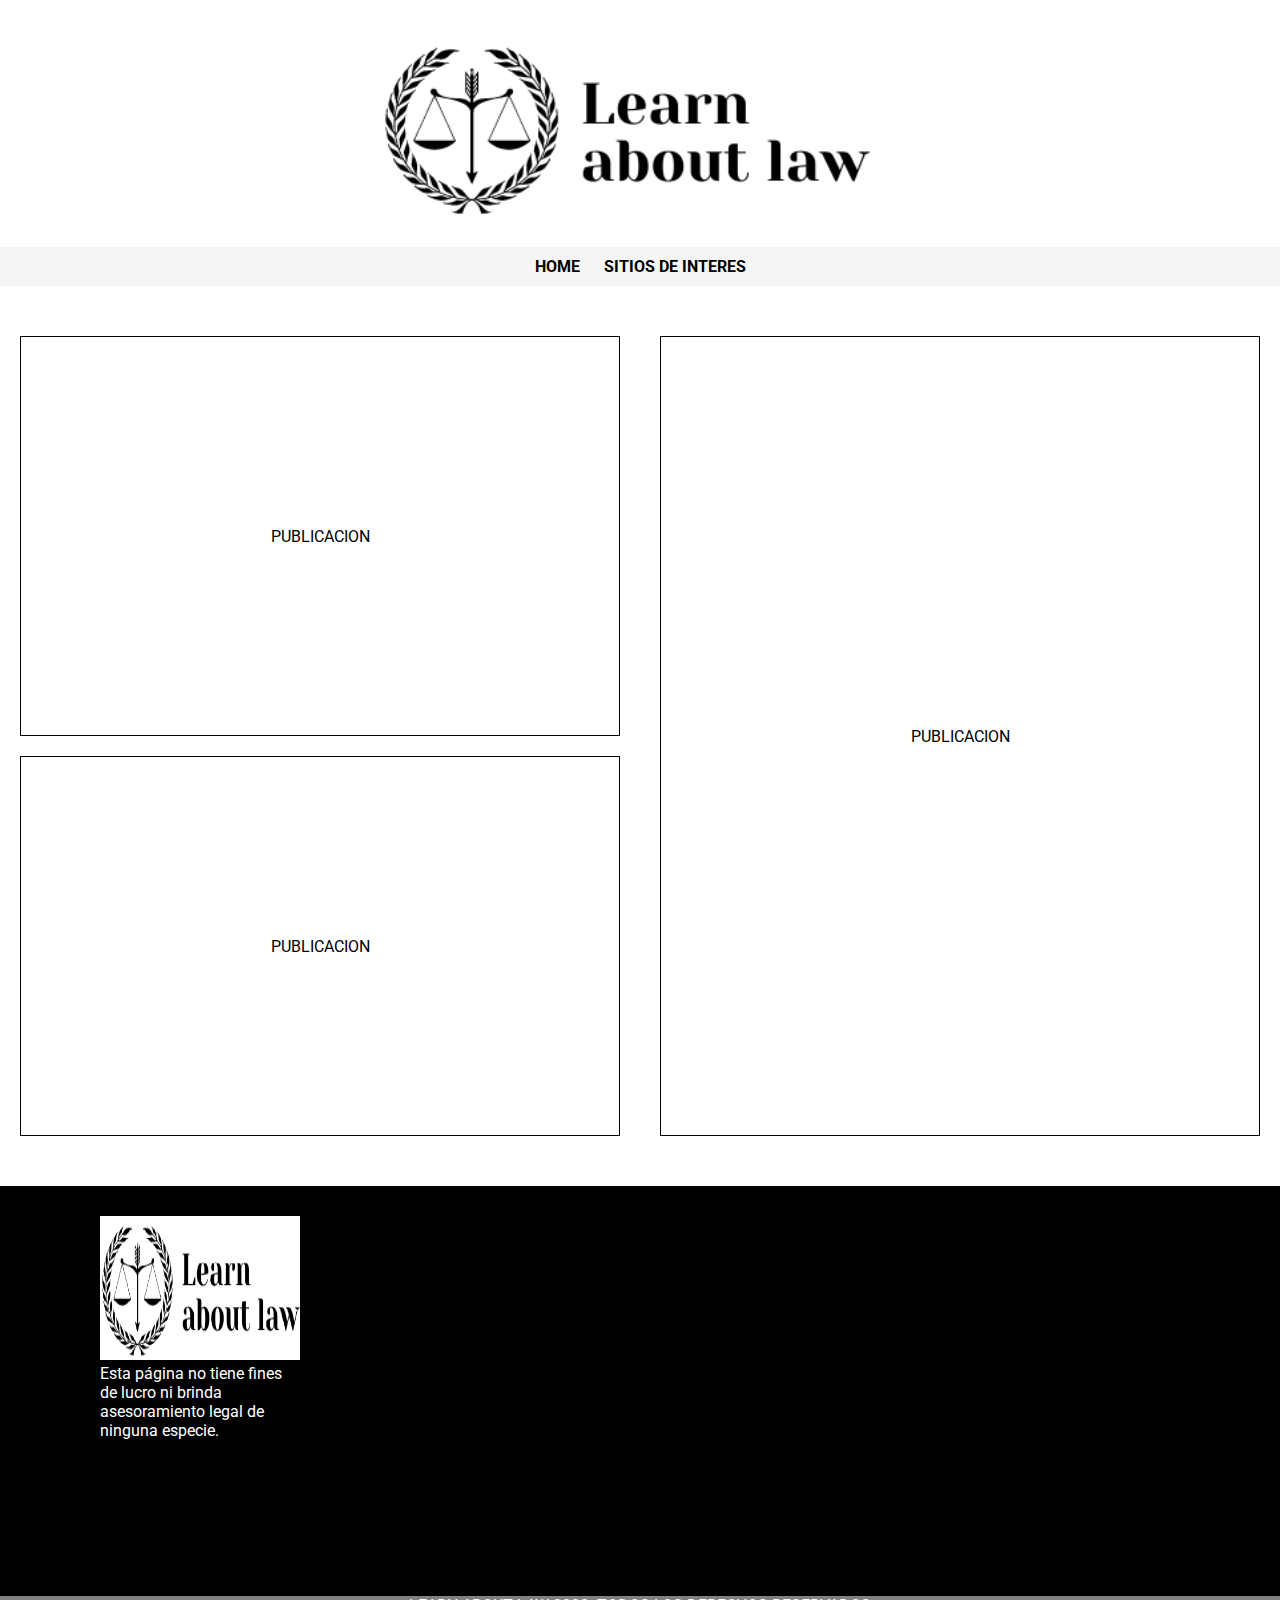
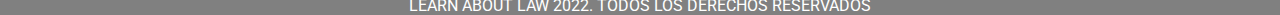
==== index.html @ cc95c49f "primer subida trabajo learnaboutlaw" ====
<!DOCTYPE html>
<html lang="en">
<head>
    <meta charset="UTF-8">
    <meta http-equiv="X-UA-Compatible" content="IE=edge">
    <meta name="viewport" content="width=device-width, initial-scale=1.0">
    <link rel="stylesheet" href="css/main.css">
    <link rel="preconnect" href="https://fonts.googleapis.com">
    <link rel="preconnect" href="https://fonts.gstatic.com" crossorigin>
    <link href="https://fonts.googleapis.com/css2?family=Roboto:ital,wght@1,100&display=swap" rel="stylesheet">
    <title>Learn About Law - Inicio</title>
</head>
<body>
    <header>
            <!-- logo-->
            <div class="headerLogo">
                <a href="index.html">
                    <img src="img/logo2.png" alt="logo">
                </a>
            </div>
            <!--menu-->
             <div>
                <nav class="nav"> 
                </a>
             <ul class="navMenu">
                <li>
                    <a href="index.html" class="navMenuLink">
                        Home
                    </a>
                </li>
                <li>
                    <a href="pages/sitios.html"class="navMenuLink">
                        Sitios de interes
                    </a>
                </li>
             </ul>
              </nav>
             </div> 
    </header>
    <main>
        <div class="contenedor">
            <section class="section1"> PUBLICACION</section>
            <section class="section2"> PUBLICACION</section>
            <section class="section3"> PUBLICACION</section>
        </div>
    </main>
    <footer class="footer">
        <div class="footerDisclaimerUno">
             <img src="img/logo3.png" alt="logo" class="footerLogo">   
             <p class="parrafoFooter"> Esta página no tiene fines de lucro
                ni brinda asesoramiento legal de ninguna especie.</p>
         </div>
        <div class="footerDisclaimerDos">
            LEARN ABOUT LAW 2022. TODOS LOS DERECHOS RESERVADOS
        </div>    
    </footer>
</body>
</html>
---- css/main.css ----
*{
    margin: 0;
    padding: 0;
    }

body{
        font-family: 'Roboto', sans-serif;
}
header{
    background-color: white;
}

/*logo*/

header div a{
    display: flex;
    justify-content: center;
}
header div a img{
    width: 50%;
    height: 50%;
    display: flex;
    align-items: center;
}

/*menu*/
.nav{
    background-color: whitesmoke;
    text-align: center;
   
}
.navMenu li{
    display: inline-block;
    background-color: whitesmoke;

}
.navMenuLink{
    list-style: none;
    text-decoration: none;
    margin: 0.625rem;
    margin: 0.625rem;
    font-weight: bold;
    color: black;
    text-transform: uppercase;
}

/* footer*/
.footer{
    background-color: black;  

}
.footerDisclaimerUno{
    color: white;
    height: 30vh;
    width: 200px;
    height: 40vh;
}
.footerLogo{
    height: 40%;
    width: 100%;
    margin-left: 50%;
    margin-top: 30px; 
}
.parrafoFooter{
    margin-left: 100px;
    width: 200px;
}
.footerDisclaimerDos{
    text-align: center;
    color: white;
    margin-top: 50px;
    background-color: grey;
}

/*home*/
.contenedor{
    height: 100vh;
    display: grid;
    grid-template-columns: 1fr 0fr;
    grid-template-rows: 1fr 1fr;
    grid-template-areas: "section1 section3"
                        "section2 section3";
}

.section1{
    grid-area: section1;
    margin: 1.25rem;
    margin-top: 3.125rem;
    margin-bottom: 0px;
    border: 1px solid black;
    display: flex;
    justify-content: center;
    align-items: center;
}
.section2{
    grid-area: section2;
    margin-top: 0px;
    margin: 1.25rem;
    margin-bottom: 3.125rem;
    border: 1px solid black;
    display: flex;
    justify-content: center;
    align-items: center;
    
}
.section3{
    display: none;
}

@media only screen and (min-width:1024px){
    .contenedor{
        height: 100vh;
        display: grid;
        grid-template-columns: 1fr 1fr;
        grid-template-rows: 1fr 1fr;
        grid-template-areas: "section1 section3"
                            "section2 section3";
    }
    .section3{
        grid-area: section3;
        display: block;
        margin-top: 0px;
        margin: 1.25rem;
        margin-top: 3.125rem;
        margin-bottom: 3.125rem;
        border: 1px solid black;
        display: flex;
        justify-content: center;
        align-items: center;
    }
}

/* seccion sitios */
.sitiosMainTitulo{
    padding: 25 10px 0px;
    text-align: center;
    text-transform: uppercase;
    font-weight: bold;
    margin-top: 50px;
}

.sitiosMainLinks ul{
    height: 50vh;
    display: grid;
    grid-template-columns: 1fr 1fr 1fr;
    grid-template-areas: "senado saij infoleg";
    margin-bottom: 10vh;
}

.senado{
    grid-area: senado;
}
.saij{
    grid-area: saij;
}
.infoleg{
    grid-area: infoleg;
}

@media only screen and (min-width:1024px){
   .sitiosMainLinks li{
    display: flex;
    flex-direction: row;
    
   }
   .senado{
    display: flex;
    justify-content: center;
    align-items: center;
    width: 100%;
}
.saij{
    display: flex;
    justify-content: center;
    align-items: center;
    width: 100%;
}
.infoleg{
    display: flex;
    justify-content: center;
    align-items: center;
    width: 100%;
}
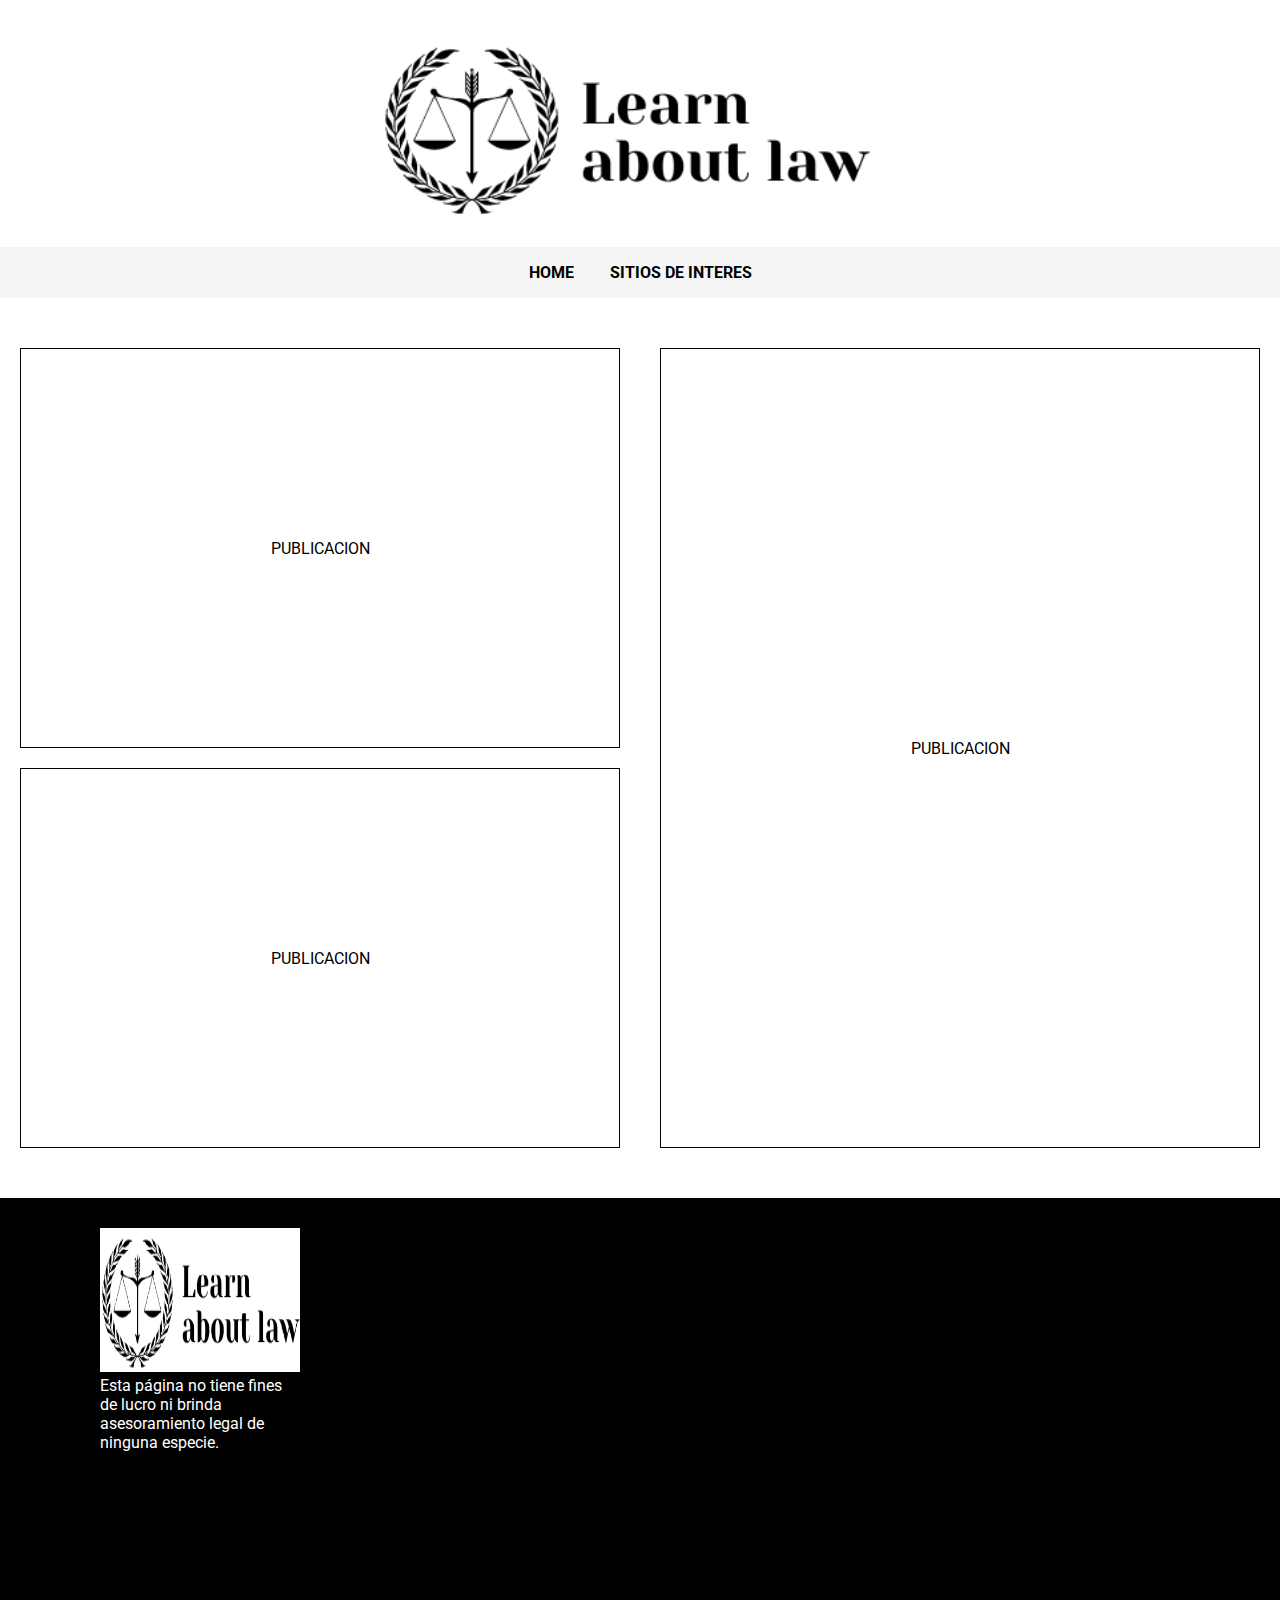
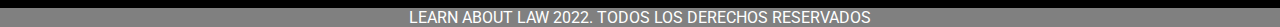
==== commit 4563ec4d: "se agregan transformaciones" ====
--- a/index.html
+++ b/index.html
@@ -4,6 +4,7 @@
     <meta charset="UTF-8">
     <meta http-equiv="X-UA-Compatible" content="IE=edge">
     <meta name="viewport" content="width=device-width, initial-scale=1.0">
+    <link rel="stylesheet" href="https://cdnjs.cloudflare.com/ajax/libs/animate.css/4.1.1/animate.min.css"/>
     <link rel="stylesheet" href="css/main.css">
     <link rel="preconnect" href="https://fonts.googleapis.com">
     <link rel="preconnect" href="https://fonts.gstatic.com" crossorigin>
@@ -15,7 +16,7 @@
             <!-- logo-->
             <div class="headerLogo">
                 <a href="index.html">
-                    <img src="img/logo2.png" alt="logo">
+                    <img src="img/logo2.png" alt="logo" >
                 </a>
             </div>
             <!--menu-->
--- a/css/main.css
+++ b/css/main.css
@@ -37,11 +37,17 @@
 .navMenuLink{
     list-style: none;
     text-decoration: none;
-    margin: 0.625rem;
-    margin: 0.625rem;
+    margin: 1rem;
     font-weight: bold;
     color: black;
     text-transform: uppercase;
+}
+
+.navMenu li:hover{
+    background-color: grey;
+    transform: scale(1.1);
+    box-shadow: 2px 2px black; 
+    transition: 1s;
 }
 
 /* footer*/
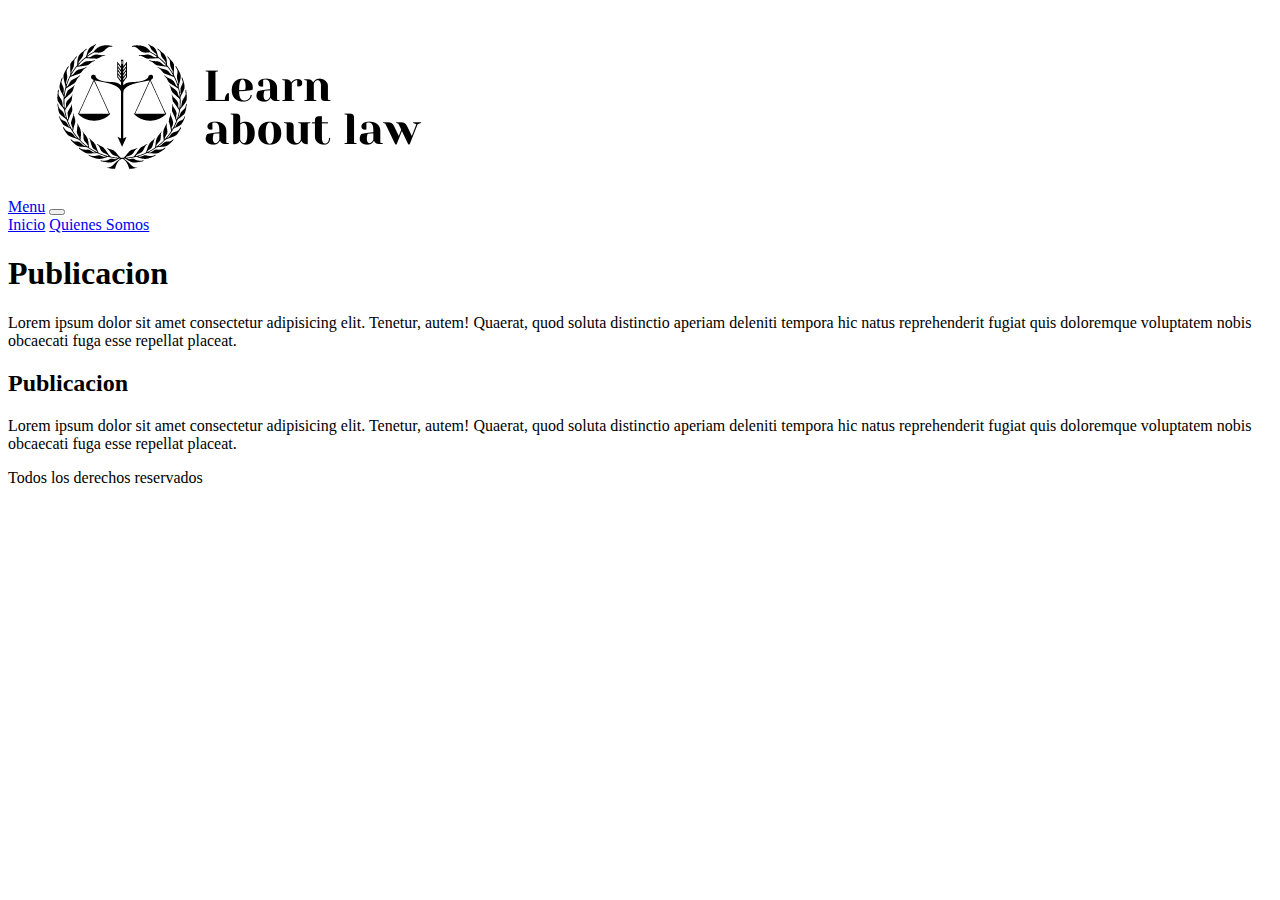
==== commit 57d7b577: "realizacion de trabajo bootstrap" ====
--- a/index.html
+++ b/index.html
@@ -4,56 +4,56 @@
     <meta charset="UTF-8">
     <meta http-equiv="X-UA-Compatible" content="IE=edge">
     <meta name="viewport" content="width=device-width, initial-scale=1.0">
-    <link rel="stylesheet" href="https://cdnjs.cloudflare.com/ajax/libs/animate.css/4.1.1/animate.min.css"/>
+    <link href="https://cdn.jsdelivr.net/npm/bootstrap@5.1.3/dist/css/bootstrap.min.css" rel="stylesheet" integrity="sha384-1BmE4kWBq78iYhFldvKuhfTAU6auU8tT94WrHftjDbrCEXSU1oBoqyl2QvZ6jIW3" crossorigin="anonymous">
     <link rel="stylesheet" href="css/main.css">
-    <link rel="preconnect" href="https://fonts.googleapis.com">
-    <link rel="preconnect" href="https://fonts.gstatic.com" crossorigin>
-    <link href="https://fonts.googleapis.com/css2?family=Roboto:ital,wght@1,100&display=swap" rel="stylesheet">
     <title>Learn About Law - Inicio</title>
 </head>
 <body>
-    <header>
-            <!-- logo-->
-            <div class="headerLogo">
-                <a href="index.html">
-                    <img src="img/logo2.png" alt="logo" >
-                </a>
-            </div>
-            <!--menu-->
-             <div>
-                <nav class="nav"> 
-                </a>
-             <ul class="navMenu">
-                <li>
-                    <a href="index.html" class="navMenuLink">
-                        Home
-                    </a>
-                </li>
-                <li>
-                    <a href="pages/sitios.html"class="navMenuLink">
-                        Sitios de interes
-                    </a>
-                </li>
-             </ul>
-              </nav>
-             </div> 
+    <header class="container">
+          <!-- logo-->
+          <div class="row text-center">
+              <a href="index.html" class="headerLogo">
+                <img src="img/logo2.png" alt="logo">
+              </a>
+              <div class="container-fluid">
+                <nav class="navbar navbar-expand-lg navbar-light bg-light">
+                    <div class="container-fluid">
+                      <a class="navbar-brand" href="#">Menu</a>
+                      <button class="navbar-toggler" type="button" data-bs-toggle="collapse" data-bs-target="#navbarNavAltMarkup" aria-controls="navbarNavAltMarkup" aria-expanded="false" aria-label="Toggle navigation">
+                        <span class="navbar-toggler-icon"></span>
+                      </button>
+                      <div class="collapse navbar-collapse" id="navbarNavAltMarkup">
+                        <div class="navbar-nav">
+                          <a class="nav-link active" aria-current="page" href="index.html">Inicio</a>
+                          <a class="nav-link" href="pages/quienes-somos.html">Quienes Somos</a>
+                        </div>
+                      </div>
+                    </div>
+                  </nav>
+              </div>
+          </div>
     </header>
-    <main>
-        <div class="contenedor">
-            <section class="section1"> PUBLICACION</section>
-            <section class="section2"> PUBLICACION</section>
-            <section class="section3"> PUBLICACION</section>
-        </div>
+    <main class="container">
+            <section class="row">
+                <div class="card">
+                    <div class="card-body">
+                    <h1 class="text-center p-4 fs-2"> Publicacion</h1>
+                    <p class="text-center w-auto">Lorem ipsum dolor sit amet consectetur adipisicing elit. Tenetur, autem! Quaerat, quod soluta distinctio aperiam deleniti tempora hic natus reprehenderit fugiat quis doloremque voluptatem nobis obcaecati fuga esse repellat placeat.</p>
+                    </div>
+                  </div>
+            </section>
+            <section class="row">
+                <div class="card">
+                    <div class="card-body">
+                    <h2 class="text-center p-4"> Publicacion</h2>
+                    <p class="text-center w-auto">Lorem ipsum dolor sit amet consectetur adipisicing elit. Tenetur, autem! Quaerat, quod soluta distinctio aperiam deleniti tempora hic natus reprehenderit fugiat quis doloremque voluptatem nobis obcaecati fuga esse repellat placeat.</p>
+                    </div>
+                  </div>
+            </section>
     </main>
-    <footer class="footer">
-        <div class="footerDisclaimerUno">
-             <img src="img/logo3.png" alt="logo" class="footerLogo">   
-             <p class="parrafoFooter"> Esta página no tiene fines de lucro
-                ni brinda asesoramiento legal de ninguna especie.</p>
-         </div>
-        <div class="footerDisclaimerDos">
-            LEARN ABOUT LAW 2022. TODOS LOS DERECHOS RESERVADOS
-        </div>    
-    </footer>
+   <footer class="container">
+    <p class="text-center">Todos los derechos reservados</p>
+   </footer>
+   <script src="https://cdn.jsdelivr.net/npm/bootstrap@5.1.3/dist/js/bootstrap.bundle.min.js" integrity="sha384-ka7Sk0Gln4gmtz2MlQnikT1wXgYsOg+OMhuP+IlRH9sENBO0LRn5q+8nbTov4+1p" crossorigin="anonymous"></script>  
 </body>
 </html>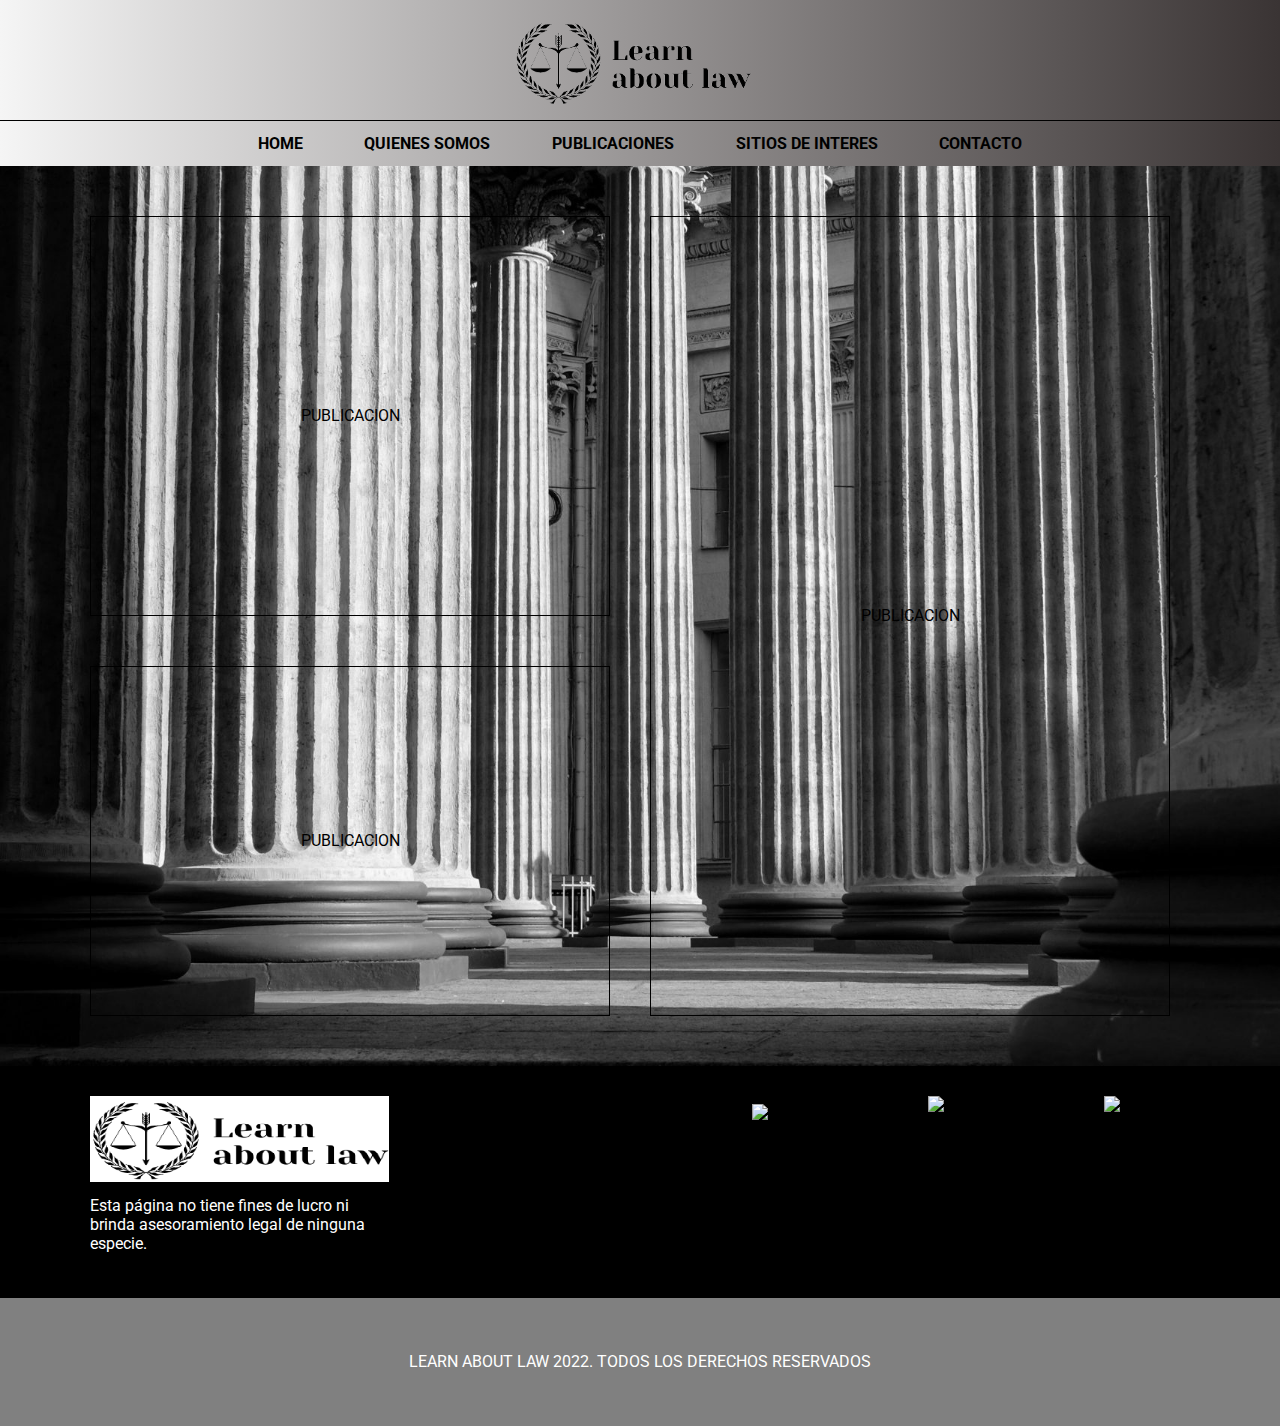
==== commit 13087b82: "cambios provisorios en el proyecto" ====
--- a/index.html
+++ b/index.html
@@ -4,56 +4,78 @@
     <meta charset="UTF-8">
     <meta http-equiv="X-UA-Compatible" content="IE=edge">
     <meta name="viewport" content="width=device-width, initial-scale=1.0">
-    <link href="https://cdn.jsdelivr.net/npm/bootstrap@5.1.3/dist/css/bootstrap.min.css" rel="stylesheet" integrity="sha384-1BmE4kWBq78iYhFldvKuhfTAU6auU8tT94WrHftjDbrCEXSU1oBoqyl2QvZ6jIW3" crossorigin="anonymous">
+    <link rel="stylesheet" href="https://cdnjs.cloudflare.com/ajax/libs/animate.css/4.1.1/animate.min.css"/>
     <link rel="stylesheet" href="css/main.css">
+    <link rel="preconnect" href="https://fonts.googleapis.com">
+    <link rel="preconnect" href="https://fonts.gstatic.com" crossorigin>
+    <link href="https://fonts.googleapis.com/css2?family=Roboto:ital,wght@1,100&display=swap" rel="stylesheet">
     <title>Learn About Law - Inicio</title>
 </head>
 <body>
-    <header class="container">
-          <!-- logo-->
-          <div class="row text-center">
-              <a href="index.html" class="headerLogo">
-                <img src="img/logo2.png" alt="logo">
-              </a>
-              <div class="container-fluid">
-                <nav class="navbar navbar-expand-lg navbar-light bg-light">
-                    <div class="container-fluid">
-                      <a class="navbar-brand" href="#">Menu</a>
-                      <button class="navbar-toggler" type="button" data-bs-toggle="collapse" data-bs-target="#navbarNavAltMarkup" aria-controls="navbarNavAltMarkup" aria-expanded="false" aria-label="Toggle navigation">
-                        <span class="navbar-toggler-icon"></span>
-                      </button>
-                      <div class="collapse navbar-collapse" id="navbarNavAltMarkup">
-                        <div class="navbar-nav">
-                          <a class="nav-link active" aria-current="page" href="index.html">Inicio</a>
-                          <a class="nav-link" href="pages/quienes-somos.html">Quienes Somos</a>
-                        </div>
-                      </div>
-                    </div>
-                  </nav>
-              </div>
-          </div>
+    <header>
+            <!-- logo-->
+            <div class="divLogo">
+                <a class="linkLogo" href="index.html">
+                    <img href="index.html"  class="imagenLogo" src="img/logo2 (1).png" alt="logo">
+                </a>    
+            </div>        
+            <!--menu-->
+            <nav class="nav"> 
+                <ul class="navMenu">
+                    <li>
+                    <a href="index.html" class="navMenuLink">
+                        Home
+                    </a>
+                    </li>
+                    <li>
+                    <a href="pages/quienes-somos.html"class="navMenuLink">
+                       Quienes Somos
+                    </a>
+                    </li>
+                    <li>
+                     <a href="pages/publicaciones.html"class="navMenuLink">
+                       Publicaciones
+                     </a>
+                    </li>
+                    <li>
+                    <a href="pages/sitios.html"class="navMenuLink">
+                    Sitios de interes
+                    </a>
+                    </li>
+                    <li>
+                    <a href="pages/contacto.html"class="navMenuLink">
+                     Contacto
+                     </a>
+                    </li>
+                </ul>
+            </nav>
+
     </header>
-    <main class="container">
-            <section class="row">
-                <div class="card">
-                    <div class="card-body">
-                    <h1 class="text-center p-4 fs-2"> Publicacion</h1>
-                    <p class="text-center w-auto">Lorem ipsum dolor sit amet consectetur adipisicing elit. Tenetur, autem! Quaerat, quod soluta distinctio aperiam deleniti tempora hic natus reprehenderit fugiat quis doloremque voluptatem nobis obcaecati fuga esse repellat placeat.</p>
-                    </div>
-                  </div>
+    <main class="mainBack">
+        <div class="contenedor">
+            <section class="section1"> PUBLICACION</section>
+            <section class="section2"> PUBLICACION</section>
+            <section class="section3"> PUBLICACION</section>
+        </div>
+    </main>
+    <footer class="footer">
+        <div class="contenedorFooter">
+            <section class="sectionFooter1">
+                <img src="img/logo3.png" alt="logo" class="footerLogo">   
+                <p class="parrafoFooter"> Esta página no tiene fines de lucro
+                   ni brinda asesoramiento legal de ninguna especie.</p>
             </section>
-            <section class="row">
-                <div class="card">
-                    <div class="card-body">
-                    <h2 class="text-center p-4"> Publicacion</h2>
-                    <p class="text-center w-auto">Lorem ipsum dolor sit amet consectetur adipisicing elit. Tenetur, autem! Quaerat, quod soluta distinctio aperiam deleniti tempora hic natus reprehenderit fugiat quis doloremque voluptatem nobis obcaecati fuga esse repellat placeat.</p>
-                    </div>
-                  </div>
+            <section class="sectionFooter2">
+                <div class="linksFooter">
+                    <img class="linkTwitter" src="img/twitter.jpg" alt="twitter">
+                    <img class="linkLinkedin" src="img/linkedin.png" alt="linkedin">
+                    <img class="linkInstagram" src="img/instagram.png" alt="instagram">
+                </div>
             </section>
-    </main>
-   <footer class="container">
-    <p class="text-center">Todos los derechos reservados</p>
-   </footer>
-   <script src="https://cdn.jsdelivr.net/npm/bootstrap@5.1.3/dist/js/bootstrap.bundle.min.js" integrity="sha384-ka7Sk0Gln4gmtz2MlQnikT1wXgYsOg+OMhuP+IlRH9sENBO0LRn5q+8nbTov4+1p" crossorigin="anonymous"></script>  
+            <section class="sectionFooter3">
+                <p class="footerDisclaimerDos">LEARN ABOUT LAW 2022. TODOS LOS DERECHOS RESERVADOS</p>
+            </section>
+        </div>
+    </footer>
 </body>
 </html>--- a/css/main.css
+++ b/css/main.css
@@ -0,0 +1,491 @@
+*{
+    margin: 0;
+    padding: 0;
+    }
+body{
+        font-family: 'Roboto', sans-serif;
+}
+/*logo*/
+.divLogo{
+    display: flex;
+    justify-content: center;
+    background-image: linear-gradient(to left, rgb(58, 52, 52), whitesmoke);
+    height: 120px;
+}
+.imagenLogo{
+    height: 100%;
+}
+
+/*menu*/
+.nav{
+    background-image: linear-gradient(to left, rgb(58, 52, 52), whitesmoke);
+    text-align: center;
+    border-top: 1px solid black;
+   
+}
+.navMenu li{
+    display: inline-block;
+    margin: 0.8rem;
+
+}
+.navMenuLink{
+    list-style: none;
+    text-decoration: none;
+    margin: 1rem;
+    font-weight: bold;
+    color: black;
+    text-transform: uppercase;
+}
+
+.navMenu li:hover{
+    background-color: grey;
+    transform: scale(1.1);
+    box-shadow: 2px 2px black; 
+    transition: 1s;
+}
+
+/* footer*/
+
+.contenedorFooter{
+    background-color: black;
+    height: 50vh;
+    display: grid;
+    grid-template-columns: 1fr 1fr;
+    grid-template-rows: 1fr 1fr;
+    grid-template-areas: "sectionFooter1 sectionFooter1"
+                        "sectionFooter3 sectionFooter3";
+}
+.sectionFooter1{
+    grid-area: sectionFooter1;
+    margin-top: 30px;
+}
+.footerLogo{
+    height: 50%;
+    width: 53%;
+    margin-left: 20%;
+}
+.parrafoFooter{
+    width: 53%;
+    margin-top: 10px;
+    margin-left: 20%;
+    color: white;
+}
+.sectionFooter2{
+    display: none;
+    margin-top: 30px;
+    margin-bottom: 30px;
+    grid-area: sectionFooter2;
+    
+}
+.linksFooter{
+    display: flex;
+    justify-content: space-evenly;
+    align-items: center;
+}
+.linkTwitter{
+    width: 5%;
+    height: 5%;
+}
+.linkLinkedin{
+    width: 5%;
+    height: 5%;
+}
+.linkInstagram{
+    width: 5%;
+    height: 5%;
+
+}
+.sectionFooter3{
+    grid-area: sectionFooter3;
+    display: grid;
+    justify-content: center;
+    align-items: center;
+    background-color: grey;
+}
+
+.footerDisclaimerDos{
+    color: white;
+}
+@media only screen and (min-width:1024px){
+    .contenedorFooter{
+        background-color: black;
+        height: 40vh;
+        display: grid;
+        grid-template-columns: 1fr 1fr;
+        grid-template-rows: 1fr 1fr;
+        grid-template-areas: "sectionFooter1 sectionFooter2"
+                            "sectionFooter3 sectionFooter3";
+    }
+    .sectionFooter1{
+        grid-area: sectionFooter1;
+        margin-top: 30px;
+        margin-bottom: 30px;
+        margin-left: 75px;
+    }
+    .footerLogo{
+        height: 50%;
+        width: 53%;
+        margin-left: 15px;
+    }
+    .parrafoFooter{
+        width: 53%;
+        margin-top: 10px;
+        margin-left: 15px;
+        color: white;
+    }
+    .sectionFooter2{
+        display: block;
+        margin-top: 30px;
+        margin-bottom: 30px;
+        grid-area: sectionFooter2;
+        
+    }
+    .linksFooter{
+        display: flex;
+        justify-content: space-evenly;
+        align-items: center;
+    }
+    .linkTwitter{
+        width: 10%;
+        height: 10%;
+    }
+    .linkLinkedin{
+        width: 10%;
+        height: 10%;
+    }
+    .linkInstagram{
+        width: 10%;
+        height: 10%;
+    
+    }
+    .sectionFooter3{
+        grid-area: sectionFooter3;
+        display: flex;
+        justify-content: center;
+        align-items: center;
+        background-color: grey;
+    }
+    
+    .footerDisclaimerDos{
+        color: white;
+    }
+}
+/*home*/
+.mainBack{
+    background-image: url(../img/columnas.jpg);
+    background-size: cover;
+    background-position: center;
+}
+main a{
+    display: flex;
+    justify-content: center;
+}
+.logoMain{
+    display: flex;
+    justify-content: center;
+    
+}
+.contenedor{
+    height: 100vh;
+    margin-left: 70px;
+    margin-right: 90px;
+    display: grid;
+    grid-template-columns: 1fr 0fr;
+    grid-template-rows: 1fr 1fr;
+    grid-template-areas: "section1 section3"
+                        "section2 section3";
+}
+.section1{
+    grid-area: section1;
+    margin: 1.25rem;
+    margin-top: 3.125rem;
+    margin-bottom: 0px;
+    border: 1px solid black;
+    display: flex;
+    justify-content: center;
+    align-items: center;
+}
+.section2{
+    grid-area: section2;
+    margin-top: 0px;
+    margin: 1.25rem;
+    margin-bottom: 3.125rem;
+    border: 1px solid black;
+    display: flex;
+    justify-content: center;
+    align-items: center;
+}
+.section3{
+    display: none;
+}
+@media only screen and (min-width:1024px){
+    .contenedor{
+        height: 100vh;
+        display: grid;
+        grid-template-columns: 1fr 1fr;
+        grid-template-rows: 1fr 1fr;
+        grid-template-areas: "section1 section3"
+                            "section2 section3";
+    }
+    .section1{
+        margin-top: 50px;
+    }
+    .section2{
+        margin-top: 50px;
+    }
+    .section3{
+        grid-area: section3;
+        display: block;
+        margin-top: 0px;
+        margin: 1.25rem;
+        margin-top: 3.125rem;
+        margin-bottom: 3.125rem;
+        border: 1px solid black;
+        display: flex;
+        justify-content: center;
+        align-items: center;
+    }
+}
+/* seccion quienes somos */
+.mainQuienes{
+    background-image: url(../img/columnas.jpg);
+    background-size: cover;
+    background-position: center;
+    height: 100vh;
+}
+    
+.sectionTitulo{
+    padding-top: 30px;
+     text-align: center;
+     text-transform: uppercase;
+     font-weight: bold;
+     color: aliceblue;
+ }
+ .sectionParrafo{
+     color: white;
+     font-size: 18px;
+     margin-top: 25px;
+     margin-left: 100px;
+     margin-right: 100px;
+     margin-bottom: 25px;
+     background-image: linear-gradient(to left, grey, black);
+     
+ }  
+@media only screen and (min-width:1024px){
+    .mainQuienes{
+        height: 50vh;
+    }
+    .sectionTitulo{
+         margin-left: 100px;
+         display: flex;
+         text-align: flex-start;
+         text-transform: uppercase;
+         font-weight: bold;
+     }
+     .sectionParrafo{
+         font-size: 18px;
+         margin-top: 25px;
+         margin-left: 100px;
+         margin-right: 100px;
+         margin-bottom: 25px;
+    
+     }    
+}
+/* seccion publicaciones */
+.container{
+    height: 110vh;
+    display: grid;
+    grid-template-columns: 1fr;
+    grid-template-rows: 1fr 1fr;
+    grid-template-areas: "publicacion1"
+                        "publicacion2";
+}
+.publicacion1{
+    grid-area: publicacion1;
+    height: 50vh;
+    margin-top: 20px;
+    margin-left: 100px;
+    margin-right: 100px;
+    border: 1px solid black;
+    display: flex;
+    justify-content: center;
+    align-items: center;
+}
+.publicacion2{
+    grid-area: publicacion2;
+    height: 50vh;
+    margin-top: 20px;
+    margin-bottom: 20px;
+    margin-left: 100px;
+    margin-right: 100px;
+    border: 1px solid black;
+    display: flex;
+    justify-content: center;
+    align-items: center;
+}
+/* seccion sitios */
+.sitiosMainTitulo{
+    padding: 25 10px 0px;
+    text-align: center;
+    text-transform: uppercase;
+    font-weight: bold;
+    margin-top: 20px;
+    margin-bottom: 20px;
+    font-size: 20px;
+    border-bottom: 1px solid black;
+}
+
+.sitiosMainLinks ul{
+    height: 80vh;
+    display: grid;
+    grid-template-columns: 1fr 1fr ;
+    grid-template-rows: 1fr 1fr 1fr;
+    grid-template-areas: "senado saij "
+                         "corte infoleg"
+                         "diputados consejo";
+    margin-left: 100px;
+    margin-right: 100px;
+}
+
+.senado{
+    grid-area: senado;
+    list-style: none;
+    width: 100%;
+    height: 80%;
+}
+.saij{
+    grid-area: saij;
+    list-style: none;
+    width: 100%;
+    height: 80%;
+}
+.infoleg{
+    grid-area: infoleg;
+    list-style: none;
+    width: 100%;
+    height: 75%;
+    margin-left: 5px;
+}
+.corte{
+    grid-area: corte;
+    list-style: none;
+    width: 100%;
+    height: 75%;
+    margin-right: 5px;
+}
+.diputados{
+    grid-area: diputados;
+    list-style: none;
+    height: 80%;
+    width: 100%;
+    margin-right: 5px;
+}
+.consejo{
+    grid-area: consejo;
+    list-style: none;
+    height: 80%;
+    width: 100%;
+    margin-left: 5px;
+
+}
+
+@media only screen and (min-width:1024px){
+    .sitiosMainTitulo{
+        padding-top: 20px;
+        text-align: center;
+        text-transform: uppercase;
+        font-weight: bold;
+        font-size: 30px;
+        border-bottom: 1px solid black;
+    }
+   .sitiosMainLinks li{
+    display: flex;
+    flex-direction: row;
+    
+   }
+   .sitiosMainLinks ul{
+    height: 70vh;
+    display: grid;
+    grid-template-columns: 1fr 1fr 1fr;
+    grid-template-rows: 1fr 1fr;
+    grid-template-areas: "senado saij infoleg"
+                         "corte diputados consejo";
+    margin-left: 100px;
+    margin-right: 100px;
+}
+   .senado{
+    display: flex;
+    justify-content: center;
+    align-items: center;
+    width: 100%;
+}
+.saij{
+    display: flex;
+    justify-content: center;
+    align-items: center;
+    width: 100%;
+}
+.infoleg{
+    display: flex;
+    justify-content: center;
+    align-items: center;
+    width: 100%;
+}
+.corte{
+    display: flex;
+    justify-content: center;
+    align-items: center;
+    width: 100%;
+}
+.diputados{
+    display: flex;
+    justify-content: center;
+    align-items: center;
+    width: 100%;
+}
+.consejo{
+    display: flex;
+    justify-content: center;
+    align-items: center;
+    width: 100%;
+}
+
+
+/* seccion contacto*/
+.mainContactoTitulo{
+    text-align: center;
+    margin-top: 30px;
+    font-size: 30px;
+    font-weight: bold;
+    border-bottom: 1px solid black;
+    margin-bottom: 30px;
+}
+.form{
+    margin-top: 10px;
+    margin-left: 100px;
+    margin-right: 100px;
+    margin-bottom: 30px;
+    background-color: whitesmoke;
+    font-weight: bold;
+    text-align: center;
+}
+
+.formTitulo{
+    font-weight: bold;
+    margin: 10px;
+    text-align: center;
+}
+.nombre{
+    margin: 5px;
+}
+.apellido{
+    margin: 5px
+}
+.email{
+    margin:5px
+}
+.genero{
+    margin: 10px;
+}
+   
+
